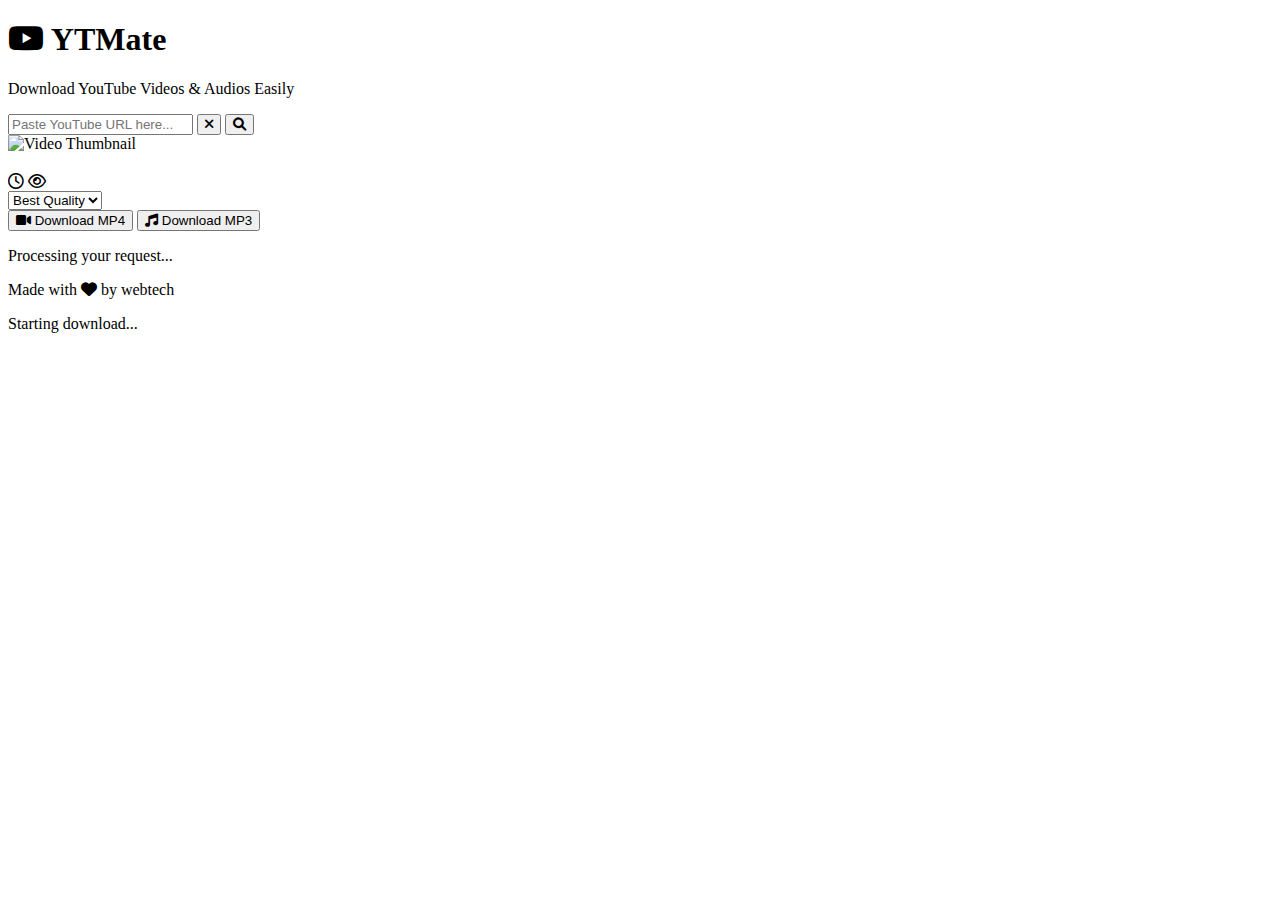
==== static/index.html @ 48f85deb "first commit" ====
<!DOCTYPE html>
<html lang="en">
<head>
    <meta charset="UTF-8">
    <meta name="viewport" content="width=device-width, initial-scale=1.0">
    <title>YTMate - YouTube Downloader</title>
    <link rel="icon" href="data:image/svg+xml,<svg xmlns='http://www.w3.org/2000/svg' viewBox='0 0 24 24'><path fill='%23FF0000' d='M23.498 6.186a3.016 3.016 0 0 0-2.122-2.136C19.505 3.545 12 3.545 12 3.545s-7.505 0-9.377.505A3.017 3.017 0 0 0 .502 6.186C0 8.07 0 12 0 12s0 3.93.502 5.814a3.016 3.016 0 0 0 2.122 2.136c1.871.505 9.376.505 9.376.505s7.505 0 9.377-.505a3.015 3.015 0 0 0 2.122-2.136C24 15.93 24 12 24 12s0-3.93-.502-5.814zM9.545 15.568V8.432L15.818 12l-6.273 3.568z'/></svg>">
    <link rel="stylesheet" href="/style.css">
    <link href="https://fonts.googleapis.com/css2?family=Poppins:wght@400;500;600&display=swap" rel="stylesheet">
    <link rel="stylesheet" href="https://cdnjs.cloudflare.com/ajax/libs/font-awesome/6.0.0/css/all.min.css">
</head>
<body>
    <div class="container">
        <header>
            <h1><i class="fab fa-youtube"></i> YTMate</h1>
            <p>Download YouTube Videos & Audios Easily</p>
        </header>

        <main>
            <div class="search-box">
                <input type="text" id="url" placeholder="Paste YouTube URL here...">
                <button class="clear-input" id="clear-input">
                    <i class="fas fa-times"></i>
                </button>
                <button id="fetch-info"><i class="fas fa-search"></i></button>
            </div>

            <div id="video-info" class="hidden">
                <div class="video-card">
                    <img id="thumbnail" src="" alt="Video Thumbnail">
                    <div class="video-details">
                        <h2 id="title"></h2>
                        <p id="author"></p>
                        <div class="stats">
                            <span id="duration"><i class="far fa-clock"></i></span>
                            <span id="views"><i class="far fa-eye"></i></span>
                        </div>
                    </div>
                </div>
                
                <div class="download-options">
                    <select id="quality-select" class="hidden">
                        <option value="best">Best Quality</option>
                    </select>
                    <div class="format-buttons">
                        <button id="download-mp4" class="download-btn">
                            <i class="fas fa-video"></i> Download MP4
                        </button>
                        <button id="download-mp3" class="download-btn">
                            <i class="fas fa-music"></i> Download MP3
                        </button>
                    </div>
                </div>
            </div>

            <div id="loading" class="hidden">
                <div class="loader"></div>
                <p>Processing your request...</p>
            </div>
        </main>

        <footer>
            <p onclick="window.open('https://github.com/webtech781', '_blank')" style="cursor: pointer;">
                Made with <i class="fas fa-heart"></i> by webtech
            </p>
        </footer>
    </div>

    <div id="download-progress" class="download-progress hidden">
        <div class="loader"></div>
        <div class="progress-bar">
            <div class="progress" id="progress-bar"></div>
        </div>
        <div class="download-status" id="download-status">Starting download...</div>
    </div>

    <script>
        const urlInput = document.getElementById('url');
        const fetchButton = document.getElementById('fetch-info');
        const videoInfo = document.getElementById('video-info');
        const loading = document.getElementById('loading');
        const mp4Button = document.getElementById('download-mp4');
        const mp3Button = document.getElementById('download-mp3');
        const downloadProgress = document.getElementById('download-progress');
        const progressBar = document.getElementById('progress-bar');
        const downloadStatus = document.getElementById('download-status');
        const clearInput = document.getElementById('clear-input');

        function isValidYouTubeUrl(url) {
            const youtubeRegex = /^(https?:\/\/)?(www\.)?(youtube\.com\/watch\?v=|youtu\.be\/|youtube\.com\/shorts\/)([a-zA-Z0-9_-]{11})/;
            return youtubeRegex.test(url);
        }

        async function fetchVideoInfo() {
            const url = urlInput.value.trim();
            if (!url) {
                window.location.href = '/error?message=Please enter a URL';
                return;
            }

            if (!isValidYouTubeUrl(url)) {
                window.location.href = '/error?message=Please enter a valid YouTube URL';
                return;
            }

            loading.classList.remove('hidden');
            videoInfo.classList.add('hidden');

            try {
                const response = await fetch(`/api/video-info?url=${encodeURIComponent(url)}`);
                const data = await response.json();

                if (response.ok) {
                    document.getElementById('thumbnail').src = data.thumbnail_url;
                    document.getElementById('title').textContent = data.title;
                    document.getElementById('author').textContent = data.author;
                    document.getElementById('duration').innerHTML = `<i class="far fa-clock"></i> ${formatDuration(data.duration)}`;
                    document.getElementById('views').innerHTML = `<i class="far fa-eye"></i> ${formatViews(data.views)}`;
                    videoInfo.classList.remove('hidden');
                } else {
                    window.location.href = `/error?message=${encodeURIComponent(data.error || 'Failed to fetch video info')}`;
                }
            } catch (error) {
                window.location.href = '/error?message=Error fetching video info';
            } finally {
                loading.classList.add('hidden');
            }
        }

        async function getVideoFormats(url) {
            try {
                const response = await fetch(`/api/formats?url=${encodeURIComponent(url)}`);
                if (!response.ok) {
                    throw new Error('Failed to get video formats');
                }
                const formats = await response.json();
                
                if (formats.error === 'ffmpeg_not_found') {
                    alert('FFmpeg is not installed. Video quality selection will be limited. Please install FFmpeg for full functionality.');
                    return;
                }
                
                const qualitySelect = document.getElementById('quality-select');
                qualitySelect.innerHTML = formats.map(f => 
                    `<option value="${f.quality}">${f.quality} (${formatFileSize(f.filesize)})</option>`
                ).join('');
                
                qualitySelect.classList.remove('hidden');
            } catch (error) {
                console.error('Error getting formats:', error);
            }
        }

        function formatFileSize(bytes) {
            if (bytes === 'Unknown') return 'Unknown size';
            bytes = parseInt(bytes);
            return formatBytes(bytes);
        }

        async function downloadVideo(format) {
            const url = urlInput.value.trim();
            const quality = document.getElementById('quality-select').value;
            
            if (!url) {
                window.location.href = '/error?message=Please enter a URL';
                return;
            }

            if (!isValidYouTubeUrl(url)) {
                window.location.href = '/error?message=Please enter a valid YouTube URL';
                return;
            }

            try {
                isDownloading = true;
                downloadProgress.classList.remove('hidden');
                progressBar.style.width = '0%';
                downloadStatus.textContent = 'Starting download...';

                // Start progress monitoring with shorter interval
                progressInterval = setInterval(checkProgress, 500);

                const downloadUrl = `/api/download?url=${encodeURIComponent(url)}&format=${format}&quality=${quality}`;
                const response = await fetch(downloadUrl);
                
                if (!response.ok) {
                    throw new Error(`HTTP error! status: ${response.status}`);
                }

                const blob = await response.blob();
                if (blob.size === 0) {
                    throw new Error('Downloaded file is empty');
                }

                // Get filename from Content-Disposition header
                const contentDisposition = response.headers.get('Content-Disposition');
                let filename = `video.${format}`;
                if (contentDisposition) {
                    const matches = /filename[^;=\n]*=((['"]).*?\2|[^;\n]*)/.exec(contentDisposition);
                    if (matches != null && matches[1]) {
                        filename = matches[1].replace(/['"]/g, '');
                    }
                }

                // Create download link
                const downloadLink = document.createElement('a');
                downloadLink.href = URL.createObjectURL(blob);
                downloadLink.download = filename;
                document.body.appendChild(downloadLink);
                downloadLink.click();
                document.body.removeChild(downloadLink);
                URL.revokeObjectURL(downloadLink.href);

            } catch (error) {
                console.error('Download error:', error);
                isDownloading = false;
                clearInterval(progressInterval);
                downloadStatus.textContent = 'Download failed. Please try again.';
                setTimeout(() => {
                    downloadProgress.classList.add('hidden');
                }, 2000);
            }
        }

        async function checkProgress() {
            try {
                const response = await fetch('/api/progress');
                const data = await response.json();
                
                if (data.status === 'error') {
                    clearInterval(progressInterval);
                    downloadStatus.textContent = 'Download failed. Please try again.';
                    setTimeout(() => {
                        downloadProgress.classList.add('hidden');
                        isDownloading = false;
                    }, 2000);
                    return;
                }

                if (data.status === 'converting') {
                    progressBar.style.width = '99%';
                    downloadStatus.textContent = 'Converting to MP3...';
                    return;
                }

                if (data.status === 'finished') {
                    progressBar.style.width = '100%';
                    downloadStatus.textContent = 'Download complete!';
                    clearInterval(progressInterval);
                    setTimeout(() => {
                        downloadProgress.classList.add('hidden');
                        isDownloading = false;
                    }, 2000);
                    return;
                }

                if (data.started) {
                    const progress = Math.min(data.progress, 99.9);
                    progressBar.style.width = `${progress}%`;
                    
                    if (data.speed) {
                        const speedFormatted = formatBytes(data.speed) + '/s';
                        const etaFormatted = formatTime(data.eta);
                        downloadStatus.textContent = `Downloading: ${progress.toFixed(1)}% (${speedFormatted}) - ETA: ${etaFormatted}`;
                    } else {
                        downloadStatus.textContent = `Downloading: ${progress.toFixed(1)}%`;
                    }
                }
            } catch (error) {
                console.error('Error checking progress:', error);
            }
        }

        function formatDuration(seconds) {
            const minutes = Math.floor(seconds / 60);
            const remainingSeconds = seconds % 60;
            return `${minutes}:${remainingSeconds.toString().padStart(2, '0')}`;
        }

        function formatViews(views) {
            return new Intl.NumberFormat().format(views);
        }

        function formatTime(seconds) {
            if (!seconds || seconds < 0) return 'calculating...';
            
            const days = Math.floor(seconds / (24 * 60 * 60));
            seconds = seconds % (24 * 60 * 60);
            const hours = Math.floor(seconds / (60 * 60));
            seconds = seconds % (60 * 60);
            const minutes = Math.floor(seconds / 60);
            seconds = Math.floor(seconds % 60);

            let timeString = '';
            if (days > 0) timeString += `${days}d `;
            if (hours > 0) timeString += `${hours}h `;
            if (minutes > 0) timeString += `${minutes}m `;
            if (seconds > 0 || timeString === '') timeString += `${seconds}s`;

            return timeString.trim();
        }

        function formatBytes(bytes, decimals = 2) {
            if (!bytes || bytes === 0) return '0 B';

            const k = 1024;
            const sizes = ['B', 'KB', 'MB', 'GB', 'TB', 'PB'];
            const i = Math.floor(Math.log(bytes) / Math.log(k));

            return `${parseFloat((bytes / Math.pow(k, i)).toFixed(decimals))} ${sizes[i]}`;
        }

        // Event Listeners
        fetchButton.addEventListener('click', fetchVideoInfo);
        mp4Button.addEventListener('click', () => downloadVideo('mp4'));
        mp3Button.addEventListener('click', () => downloadVideo('mp3'));

        urlInput.addEventListener('keypress', (e) => {
            if (e.key === 'Enter') fetchVideoInfo();
        });

        urlInput.addEventListener('input', () => {
            clearInput.style.display = urlInput.value ? 'block' : 'none';
        });

        clearInput.addEventListener('click', () => {
            urlInput.value = '';
            clearInput.style.display = 'none';
            videoInfo.classList.add('hidden');
        });

        // Initialize clear button visibility
        if (urlInput.value) {
            clearInput.style.display = 'block';
        }
    </script>
</body>
</html>
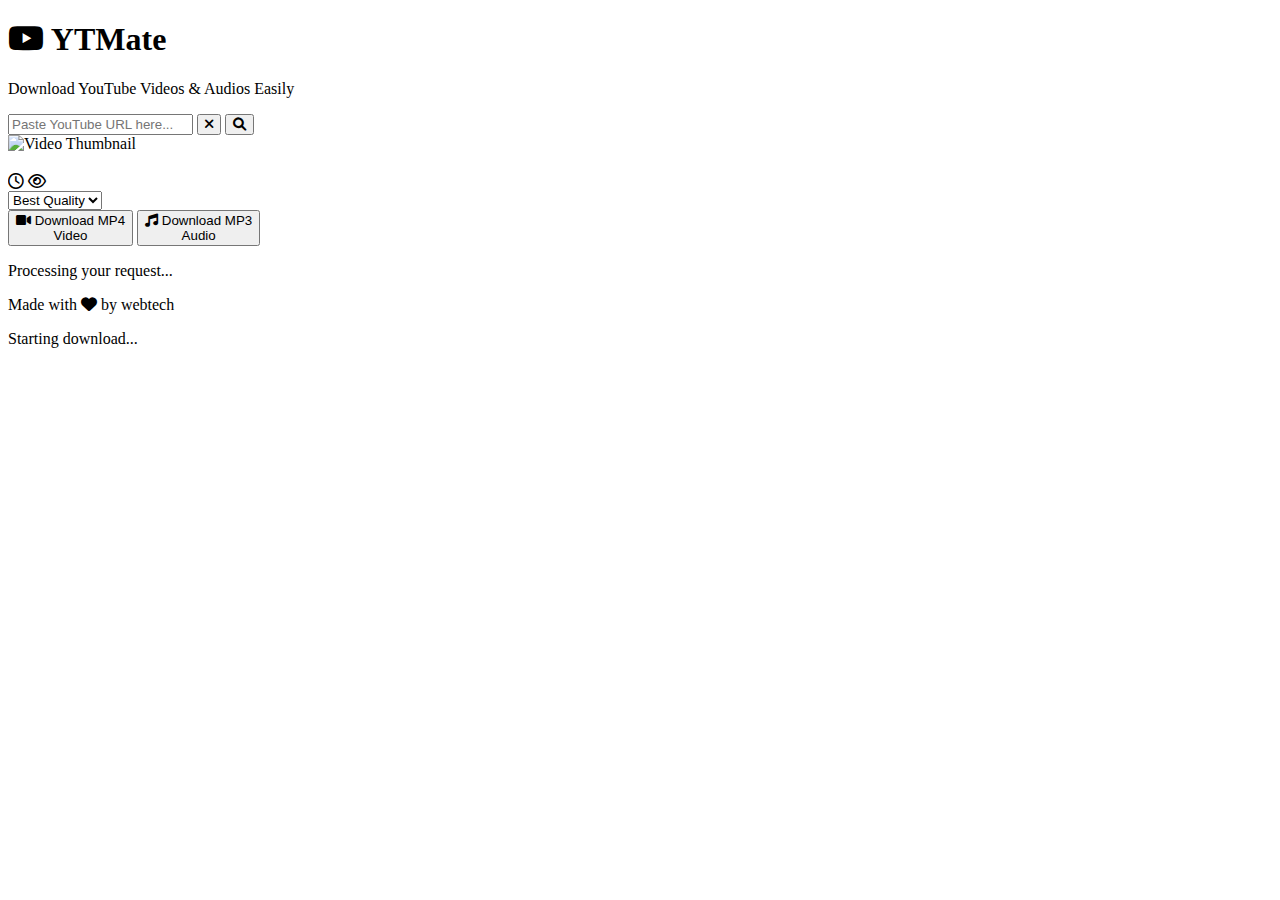
==== commit 5f691d74: "Update index.html" ====
--- a/static/index.html
+++ b/static/index.html
@@ -45,9 +45,13 @@
                     <div class="format-buttons">
                         <button id="download-mp4" class="download-btn">
                             <i class="fas fa-video"></i> Download MP4
+                            <br>
+                            Video
                         </button>
                         <button id="download-mp3" class="download-btn">
                             <i class="fas fa-music"></i> Download MP3
+                            <br>
+                            Audio
                         </button>
                     </div>
                 </div>
